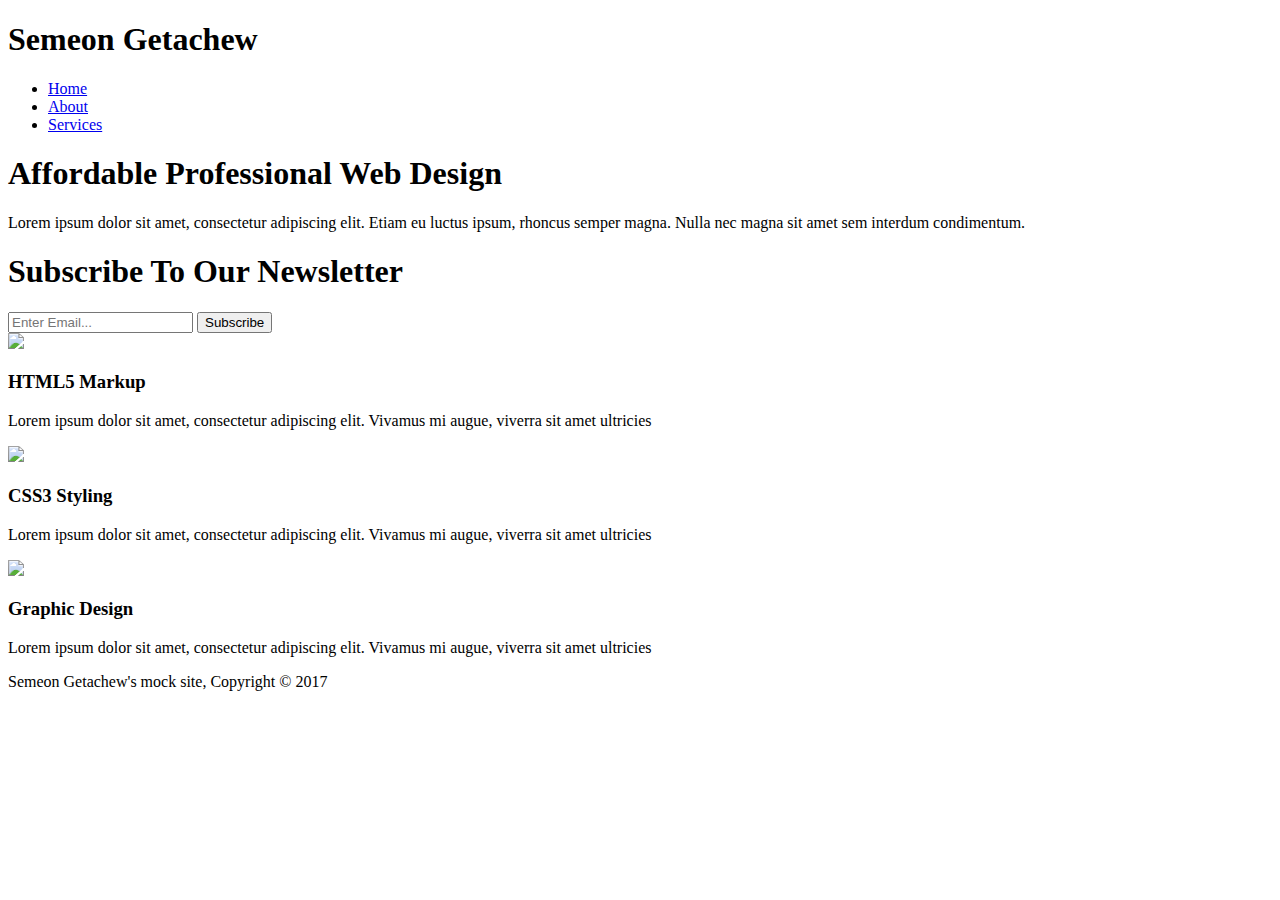
==== index.html @ 0fe6c9bf "Add files via upload" ====
<!DOCTYPE html>
<html>
  <head>
    <meta charset="utf-8">
    <meta name="viewport" content="width=device-width">
    <meta name="description" content="Affordable and professional web design">
	  <meta name="keywords" content="web design, affordable web design, professional web design">
  	<meta name="author" content="Brad Traversy">
    <title>Acme Web Deisgn | Welcome</title>
    <link rel="stylesheet" href="./css/style.css">
  </head>
  <body>
    <header>
      <div class="container">
        <div id="branding">
          <h1><span class="highlight">Semeon</span> Getachew</h1>
        </div>
        <nav>
          <ul>
            <li class="current"><a href="index.html">Home</a></li>
            <li><a href="about.html">About</a></li>
            <li><a href="services.html">Services</a></li>
          </ul>
        </nav>
      </div>
    </header>

    <section id="showcase">
      <div class="container">
        <h1>Affordable Professional Web Design</h1>
        <p>Lorem ipsum dolor sit amet, consectetur adipiscing elit. Etiam eu luctus ipsum, rhoncus semper magna. Nulla nec magna sit amet sem interdum condimentum.</p>
      </div>
    </section>

    <section id="newsletter">
      <div class="container">
        <h1>Subscribe To Our Newsletter</h1>
        <form>
          <input type="email" placeholder="Enter Email...">
          <button type="submit" class="button_1">Subscribe</button>
        </form>
      </div>
    </section>

    <section id="boxes">
      <div class="container">
        <div class="box">
          <img src="./img/logo_html.png">
          <h3>HTML5 Markup</h3>
          <p>Lorem ipsum dolor sit amet, consectetur adipiscing elit. Vivamus mi augue, viverra sit amet ultricies</p>
        </div>
        <div class="box">
          <img src="./img/logo_css.png">
          <h3>CSS3 Styling</h3>
          <p>Lorem ipsum dolor sit amet, consectetur adipiscing elit. Vivamus mi augue, viverra sit amet ultricies</p>
        </div>
        <div class="box">
          <img src="./img/logo_brush.png">
          <h3>Graphic Design</h3>
          <p>Lorem ipsum dolor sit amet, consectetur adipiscing elit. Vivamus mi augue, viverra sit amet ultricies</p>
        </div>
      </div>
    </section>

    <footer>
      <p>Semeon Getachew's mock site, Copyright &copy; 2017</p>
    </footer>
  </body>
</html>
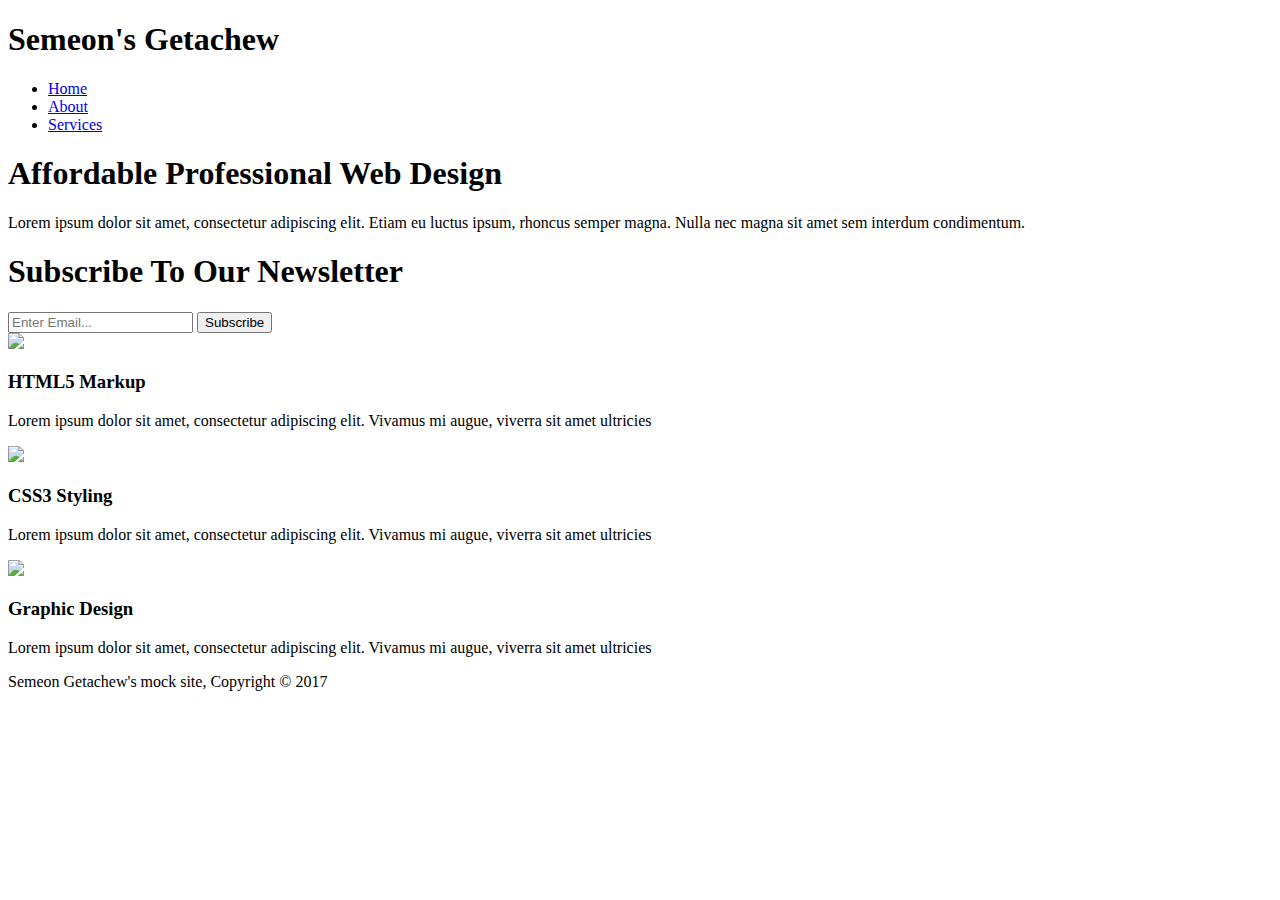
==== commit 6d4b119d: "Update index.html" ====
--- a/index.html
+++ b/index.html
@@ -13,7 +13,7 @@
     <header>
       <div class="container">
         <div id="branding">
-          <h1><span class="highlight">Semeon</span> Getachew</h1>
+          <h1><span class="highlight">Semeon's</span> Getachew</h1>
         </div>
         <nav>
           <ul>
